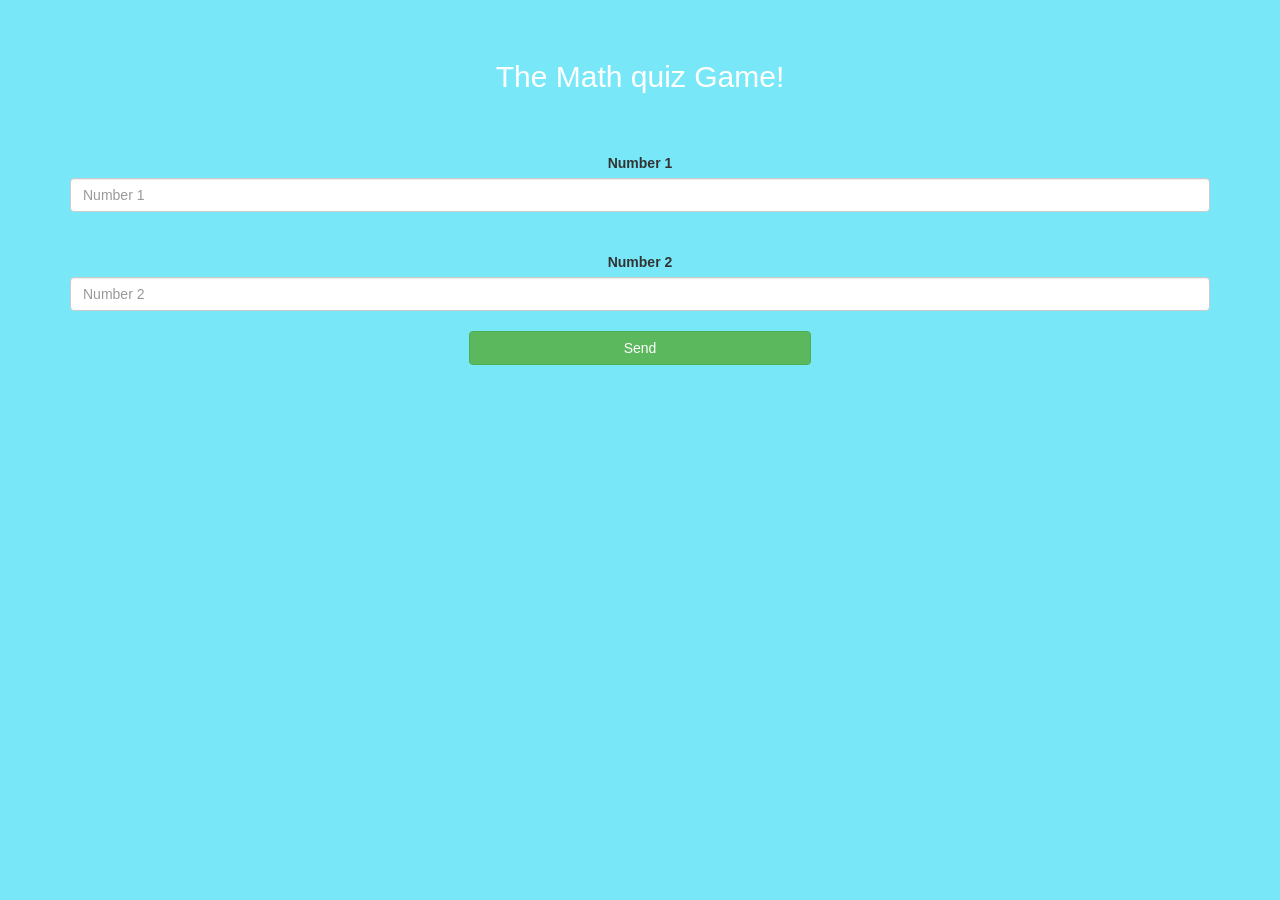
==== quiz_game_page.html @ 406ae6c5 "Add files via upload" ====
<!DOCTYPE html>
<html>
<head>
	<title> The Math Quiz Game!</title>

<meta name="viewport" content="width=device-width, initial-scale=1">
<link rel="stylesheet" href="https://maxcdn.bootstrapcdn.com/bootstrap/3.4.0/css/bootstrap.min.css">
<script src="https://ajax.googleapis.com/ajax/libs/jquery/3.4.1/jquery.min.js"></script>
<script src="https://maxcdn.bootstrapcdn.com/bootstrap/3.4.0/js/bootstrap.min.js"></script>

<link rel="stylesheet" type="text/css" href="style.css">
</head>

<body style="background:rgb(120, 232, 249)">

    <h4 id="player1_ name"></h4> <span id="player1_score"></span>
    <br>
    <h4 id="player2_ name"></h4> <span id="player2_score"></span>

    <div class="container">
        <center>
            <h2 style="color: white;">The Math quiz Game!</h2>
            <h3 id="question-turn"></h3>
            <h3 id="answer_turn"></h3>
            <div id="output" class="col-lg-6"></div>
            <br>
            <br>

            <label>Number 1</label>

            <input type="text" id="num_1" class="form-control" placeholder="Number 1">
            <br>
            <br>
            <label>Number 2</label>
            <input type="text" id="num_2" class="form-control" placeholder="Number 2">
            <br>
            <button onclick="send()" class="btn btn-success" style="width: 30%;">Send</button>
        </center>
    </div>
</body>
---- style.css ----
body
{
	background: linear-gradient(#38d69c 0%, #38afd6 100%);
}

	.login_div1 , .login_div2
	{
		background: lightsteelblue;
		padding: 10px;
		float: none;
		border-radius: 15px;
        font-family: 'Dancing Script', cursive;
	}


#player1_name , #player2_name
{
	display: inline-block;
	margin-left: 20px;
}
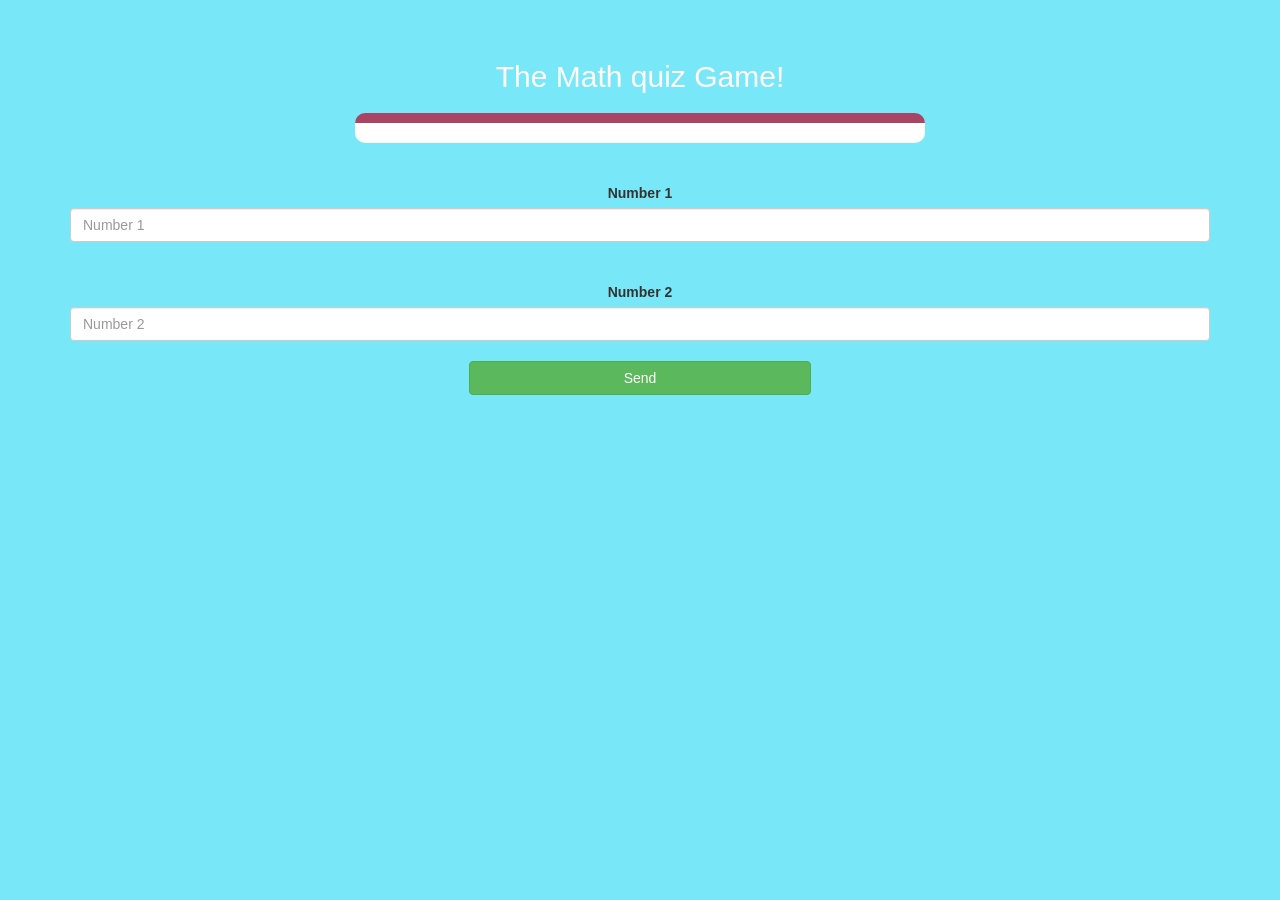
==== commit 484df7d2: "Add files via upload" ====
--- a/quiz_game_page.html
+++ b/quiz_game_page.html
@@ -37,4 +37,6 @@
             <button onclick="send()" class="btn btn-success" style="width: 30%;">Send</button>
         </center>
     </div>
-</body>+    <script src="quiz_game_page.js"></script>
+</body>
+</html>
--- a/style.css
+++ b/style.css
@@ -17,4 +17,13 @@
 {
 	display: inline-block;
 	margin-left: 20px;
+}
+
+#output{
+	background: white;
+	border-radius: 10px;
+	border-top: 10px solid #AA4465;
+	padding: 10px;
+	float: none;
+	text-align: left;
 }
